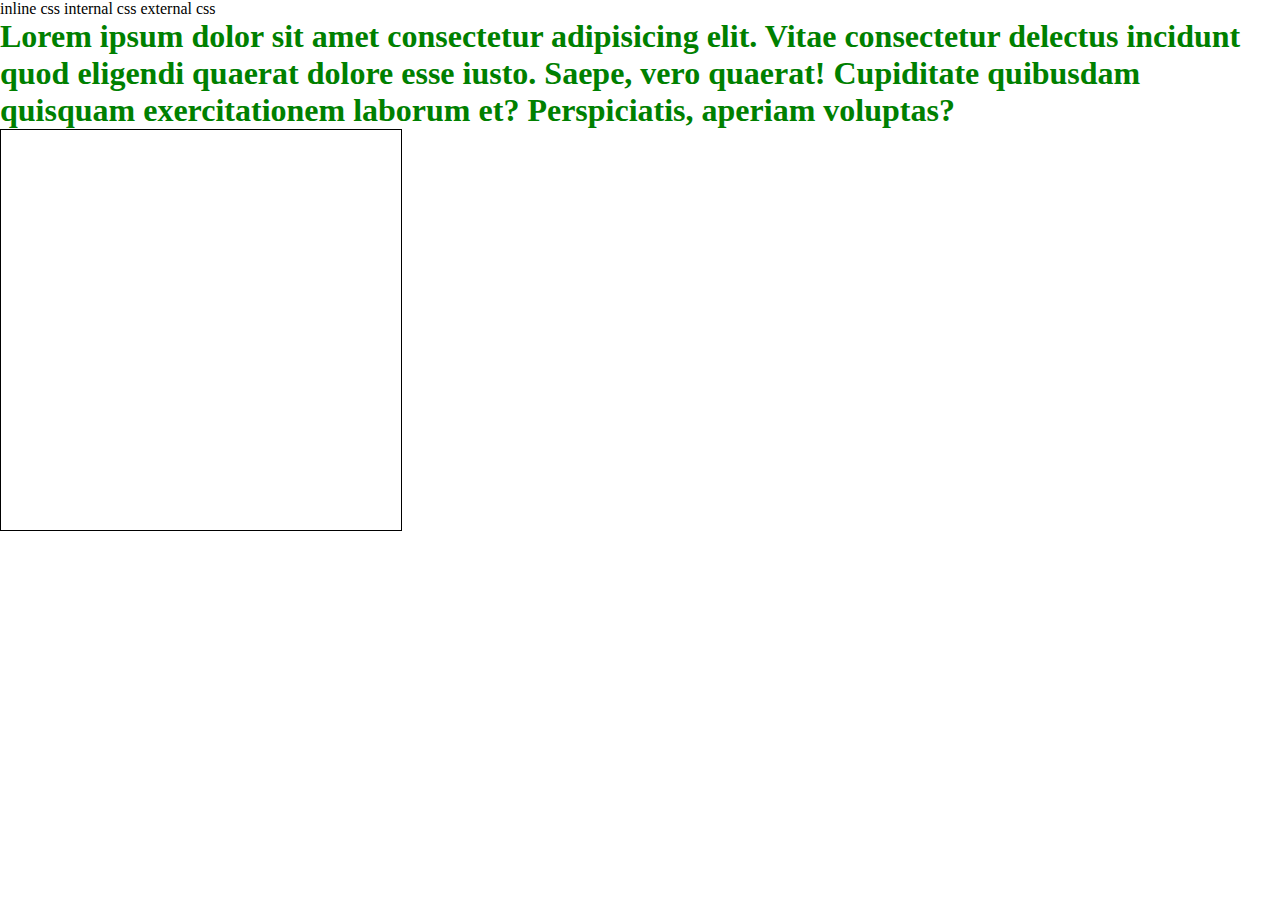
==== 18july/index.html @ 10f9b1ff "previous notes" ====
<!DOCTYPE html>
<html lang="en">
<head>
    <meta charset="UTF-8">
    <meta name="viewport" content="width=device-width, initial-scale=1.0">
    <title>18 July</title>
    <style>
        *{
            margin: 0;
            padding: 0;
        }
        .box1{
            height: 400px;
            width: 400px;
            border: 1px solid black;
        }
    </style>
</head>
<body>
    inline css
    internal css
    external css
    <h1 style="color: green;">Lorem ipsum dolor sit amet consectetur adipisicing elit. Vitae consectetur delectus incidunt quod eligendi quaerat dolore esse iusto. Saepe, vero quaerat! Cupiditate quibusdam quisquam exercitationem laborum et? Perspiciatis, aperiam voluptas?</h1>
    <div class="box1"></div>
</body>
</html>
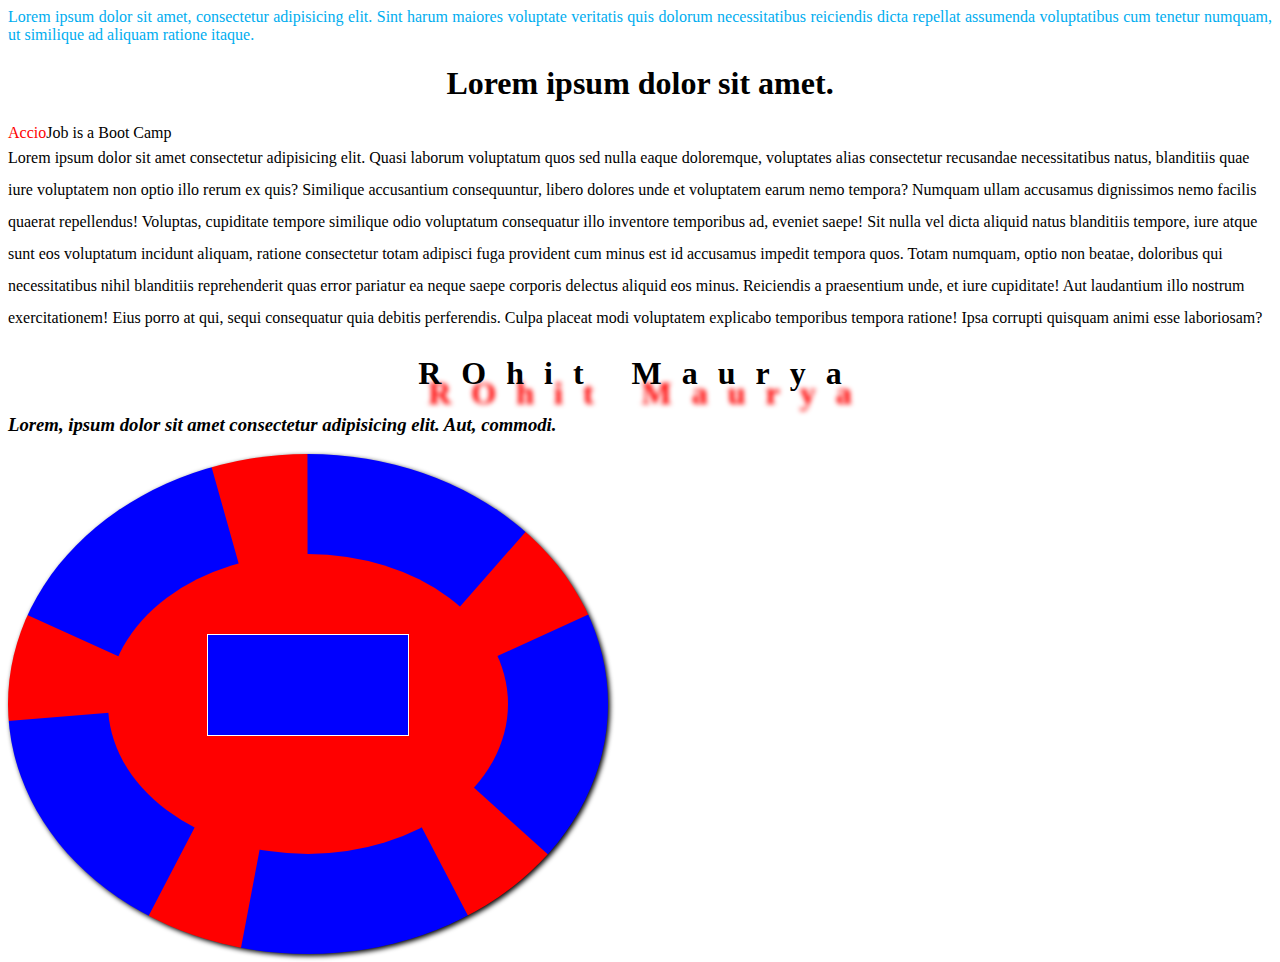
==== commit 0d775677: "Notes 18 july" ====
--- a/18july/index.html
+++ b/18july/index.html
@@ -4,23 +4,17 @@
     <meta charset="UTF-8">
     <meta name="viewport" content="width=device-width, initial-scale=1.0">
     <title>18 July</title>
-    <style>
-        *{
-            margin: 0;
-            padding: 0;
-        }
-        .box1{
-            height: 400px;
-            width: 400px;
-            border: 1px solid black;
-        }
-    </style>
+    <link rel="stylesheet" href="style.css">
 </head>
 <body>
-    inline css
-    internal css
-    external css
-    <h1 style="color: green;">Lorem ipsum dolor sit amet consectetur adipisicing elit. Vitae consectetur delectus incidunt quod eligendi quaerat dolore esse iusto. Saepe, vero quaerat! Cupiditate quibusdam quisquam exercitationem laborum et? Perspiciatis, aperiam voluptas?</h1>
-    <div class="box1"></div>
+   <div class="text-design">Lorem ipsum dolor sit amet, consectetur adipisicing elit. Sint harum maiores voluptate veritatis quis dolorum necessitatibus reiciendis dicta repellat assumenda voluptatibus cum tenetur numquam, ut similique ad aliquam ratione itaque.</div>
+   <h1>Lorem ipsum dolor sit amet.</h1>
+   <div class="text1"><span class="span1">Accio</span>Job <span class="span2">is a</span> Boot camp</div>
+   <div class="text2">Lorem ipsum dolor sit amet consectetur adipisicing elit. Quasi laborum voluptatum quos sed nulla eaque doloremque, voluptates alias consectetur recusandae necessitatibus natus, blanditiis quae iure voluptatem non optio illo rerum ex quis? Similique accusantium consequuntur, libero dolores unde et voluptatem earum nemo tempora? Numquam ullam accusamus dignissimos nemo facilis quaerat repellendus! Voluptas, cupiditate tempore similique odio voluptatum consequatur illo inventore temporibus ad, eveniet saepe! Sit nulla vel dicta aliquid natus blanditiis tempore, iure atque sunt eos voluptatum incidunt aliquam, ratione consectetur totam adipisci fuga provident cum minus est id accusamus impedit tempora quos. Totam numquam, optio non beatae, doloribus qui necessitatibus nihil blanditiis reprehenderit quas error pariatur ea neque saepe corporis delectus aliquid eos minus. Reiciendis a praesentium unde, et iure cupiditate! Aut laudantium illo nostrum exercitationem! Eius porro at qui, sequi consequatur quia debitis perferendis. Culpa placeat modi voluptatem explicabo temporibus tempora ratione! Ipsa corrupti quisquam animi esse laboriosam?</div>
+   <h1 class="shadow">ROhit Maurya</h1>
+   <h3 class="hh3">Lorem, ipsum dolor sit amet consectetur adipisicing elit. Aut, commodi.</h3>
+   <div class="circle">
+     <div class="circle2"></div>
+   </div>
 </body>
 </html>--- a/18july/style.css
+++ b/18july/style.css
@@ -0,0 +1,56 @@
+.text-design{
+    color: #00ADEF;
+    /* text-align: center; */
+    text-align: justify;
+    /* text-align: left; */
+}
+h1{
+    text-align: center ;
+    /* text-decoration:underline line-through; */
+}
+.text1{
+    text-transform: capitalize;
+    /* text-transform: lowercase; */
+    /* text-transform: uppercase; */
+}
+.span1{
+    color: red;
+    /* font-size:30px; */
+}
+.span2{
+    text-transform: lowercase;
+}
+.text2{
+    line-height:200%;
+    background-image: url('');
+    
+}
+h1.shadow{
+    text-shadow: 10px 20px 5px red;
+    /* text-shadow: x-axis y-axis blur color */
+    letter-spacing:20px;
+}
+.hh3{
+    font-style:italic;
+    font-weight: 900;
+}
+.circle{
+    width: 400px;
+    height: 300px;
+    background-color: red;
+    border: 100px dashed blue;
+    border-radius: 50%;
+    box-shadow: 2px 2px 5px black;
+
+}
+.circle2{
+    width: 200px;
+    height: 100px;
+    background-color: blue;
+    margin: 20%;
+    display: flex;
+    justify-content: center;
+    margin-inline: auto;
+    /* outline: 15px; */
+    border: 1px solid white;
+}